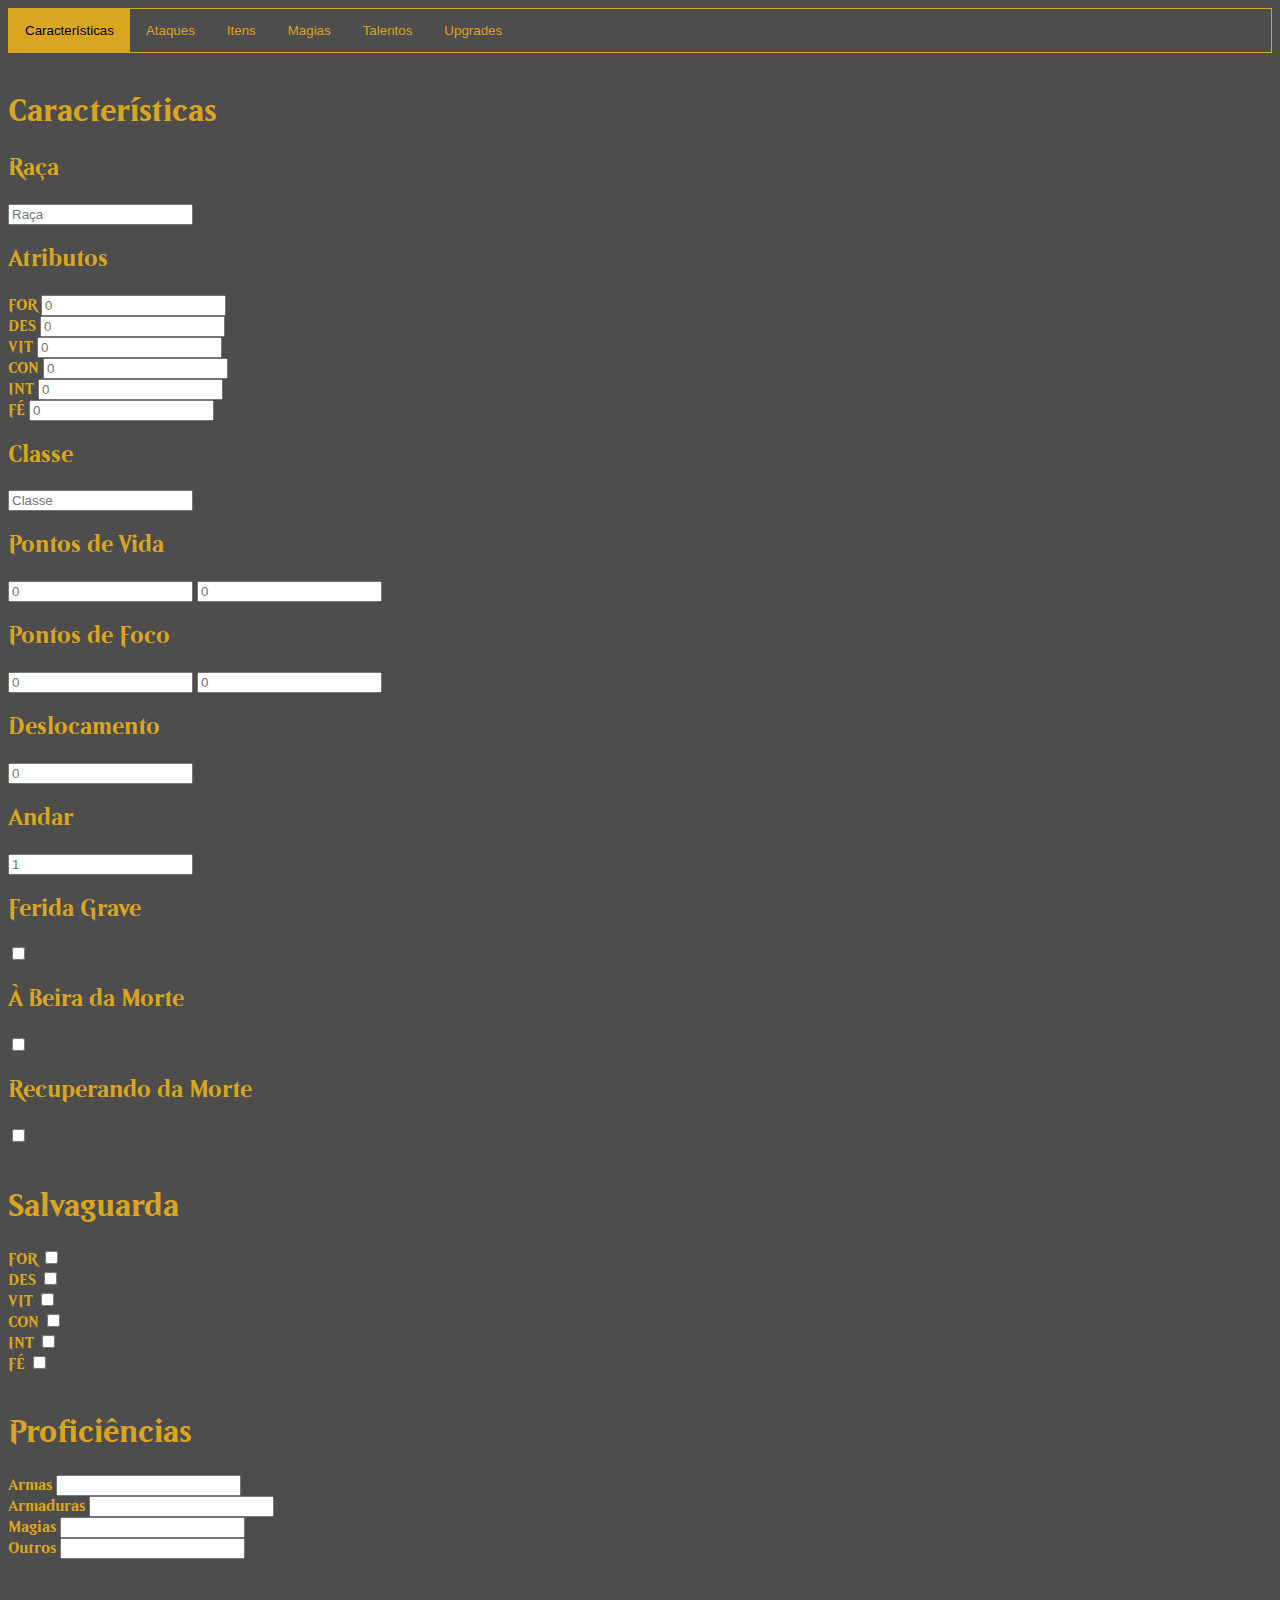
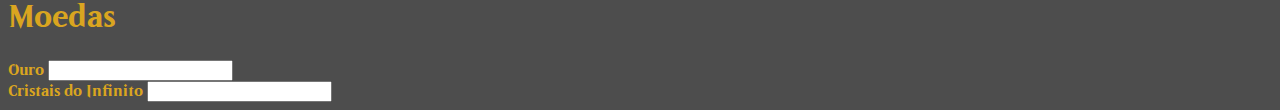
==== index.html @ d985b7ec "Rename ficha.html to index.html" ====
<!DOCTYPE html>
<html lang="en">
<head>
    <meta charset="UTF-8">
    <meta http-equiv="X-UA-Compatible" content="IE=edge">
    <meta name="viewport" content="width=device-width, initial-scale=1.0">
    <link href="https://cdn.jsdelivr.net/npm/bootstrap@5.2.0-beta1/dist/css/bootstrap.min.css" rel="stylesheet" integrity="sha384-0evHe/X+R7YkIZDRvuzKMRqM+OrBnVFBL6DOitfPri4tjfHxaWutUpFmBp4vmVor" crossorigin="anonymous">
    <link rel="stylesheet" href="style.css">
    <title>Ficha</title>
</head>
<body>
    <nav>
        <div class="tabs">
            <button class="tabBtn" onclick="altTab(event, 'tabCarac')" id="default">Características</button>
            <button class="tabBtn" onclick="altTab(event, 'tabAtk')">Ataques</button>
            <button class="tabBtn" onclick="altTab(event, 'tabIten')">Itens</button>
            <button class="tabBtn" onclick="altTab(event, 'tabMag')">Magias</button>
            <button class="tabBtn" onclick="altTab(event, 'tabTal')">Talentos</button>
            <button class="tabBtn" onclick="altTab(event, 'tabUpg')">Upgrades</button>
        </div>
    </nav>
    <br>
    <!--Phillip 1366x768-->
    <!--Caio SS 412x892 VP 412x757 -->
    <main>
        <div id="tabCarac" class="tabCont">
            <div class="container">
                <h1>Características</h1>
                <div class="row">
                    <div class="col">
                        <h2>Raça</h2>
                        <input type="text" placeholder="Raça">
                        <h2>Atributos</h2>
                        <label>FOR</label>
                        <input class="iptAt" type="text" placeholder="0">
                        <br>
                        <label>DES</label>
                        <input class="iptAt" type="text" placeholder="0">
                        <br>
                        <label>VIT</label>
                        <input class="iptAt" type="text" placeholder="0">
                        <br>
                        <label>CON</label>
                        <input class="iptAt" type="text" placeholder="0">
                        <br>
                        <label>INT</label>
                        <input class="iptAt" type="text" placeholder="0">
                        <br>
                        <label>FÉ</label>
                        <input class="iptAt" type="text" placeholder="0">
                        <br>
                    </div>
                    <div class="col"> 
                        <h2>Classe</h2>
                        <input type="text" placeholder="Classe">
                        <h2>Pontos de Vida</h2>
                        <input type="text" placeholder="0">
                        <input type="text" placeholder="0">
                        <h2>Pontos de Foco</h2>
                        <input type="text" placeholder="0">
                        <input type="text" placeholder="0">
                        <h2>Deslocamento</h2>
                        <input type="text" placeholder="0">
                    </div>
                    <div class="col">
                        <h2>Andar</h2>
                        <input type="text" placeholder="1">
                        <h2>Ferida Grave</h2>
                        <input type="checkbox">
                        <h2>À Beira da Morte</h2>
                        <input type="checkbox">
                        <h2>Recuperando da Morte</h2>
                        <input type="checkbox">
                    </div>
                </div>
                <br>
                <div class="row">
                    <h1>Salvaguarda</h1>
                    <div class="col">
                        <label>FOR</label>
                        <input type="checkbox">
                    </div>
                    <div class="col">
                        <label>DES</label>
                        <input type="checkbox">
                    </div>
                    <div class="col">
                        <label>VIT</label>
                        <input type="checkbox">
                    </div>
                    <div class="col">
                        <label>CON</label>
                        <input type="checkbox">
                    </div>
                    <div class="col">
                        <label>INT</label>
                        <input type="checkbox">
                    </div>
                    <div class="col">
                        <label>FÉ</label>
                        <input type="checkbox">
                    </div>
                </div>
                <br>
                <div class="row">
                    <h1>Proficiências</h1>
                    <div class="col">
                        <label>Armas</label>
                        <input type="textbox">
                    </div>
                    <div class="col">
                        <label>Armaduras</label>
                        <input type="textbox">
                    </div>
                    <div class="col">
                        <label>Magias</label>
                        <input type="textbox">
                    </div>
                    <div class="col">
                        <label>Outros</label>
                        <input type="textbox">
                    </div>
                </div>
                <br>
                <div class="row">
                    <h1>Moedas</h1>
                    <div class="col">
                        <label>Ouro</label>
                        <input type="text">
                    </div>
                    <div class="col">
                        <label>Cristais do Infinito</label>
                        <input type="text">
                    </div>
                </div>
            </div>
        </div>
        <div id="tabAtk" class="tabCont">
            <h1>Bungas</h1>
        </div>
        <div id="tabIten" class="tabCont">
            <h1>Lalau</h1>
        </div>
        <div id="tabMag" class="tabCont">
            <h1>Leleu</h1>
        </div>
        <div id="tabTal" class="tabCont">
            <h1>Lulul</h1>
        </div>
        <div id="tabUpg" class="tabCont">
            <h1>Sarapatel</h1>
        </div>
    </main>
    <script src="tabs.js"></script>
</body>
</html>
---- style.css ----
@font-face {
    font-family: Beleren;
    src: url(/Fontes/typeface-beleren-bold-master/Beleren2016-Bold.woff)
}

/* Navbar */
.tabs {
    overflow: hidden;
    border: 1px solid goldenrod;
    background-color: rgb(77, 77, 77);
}
  
/* Botões da navbar */
.tabs button {
    background-color: inherit;
    float: left;
    border: none;
    outline: none;
    cursor: pointer;
    padding: 14px 16px;
    transition: 0.3s;
    color: goldenrod;
}
  
/* Botão ao passar com o cursor */
.tabs button:hover {
    background-color: goldenrod;
    color: black;
}
  
/* Botão ativo */
.tabs button.active {
    background-color: goldenrod;
    color: black;
}

body {
    background-color: rgb(77, 77, 77);
    color: goldenrod;
    font-family: Beleren;
}
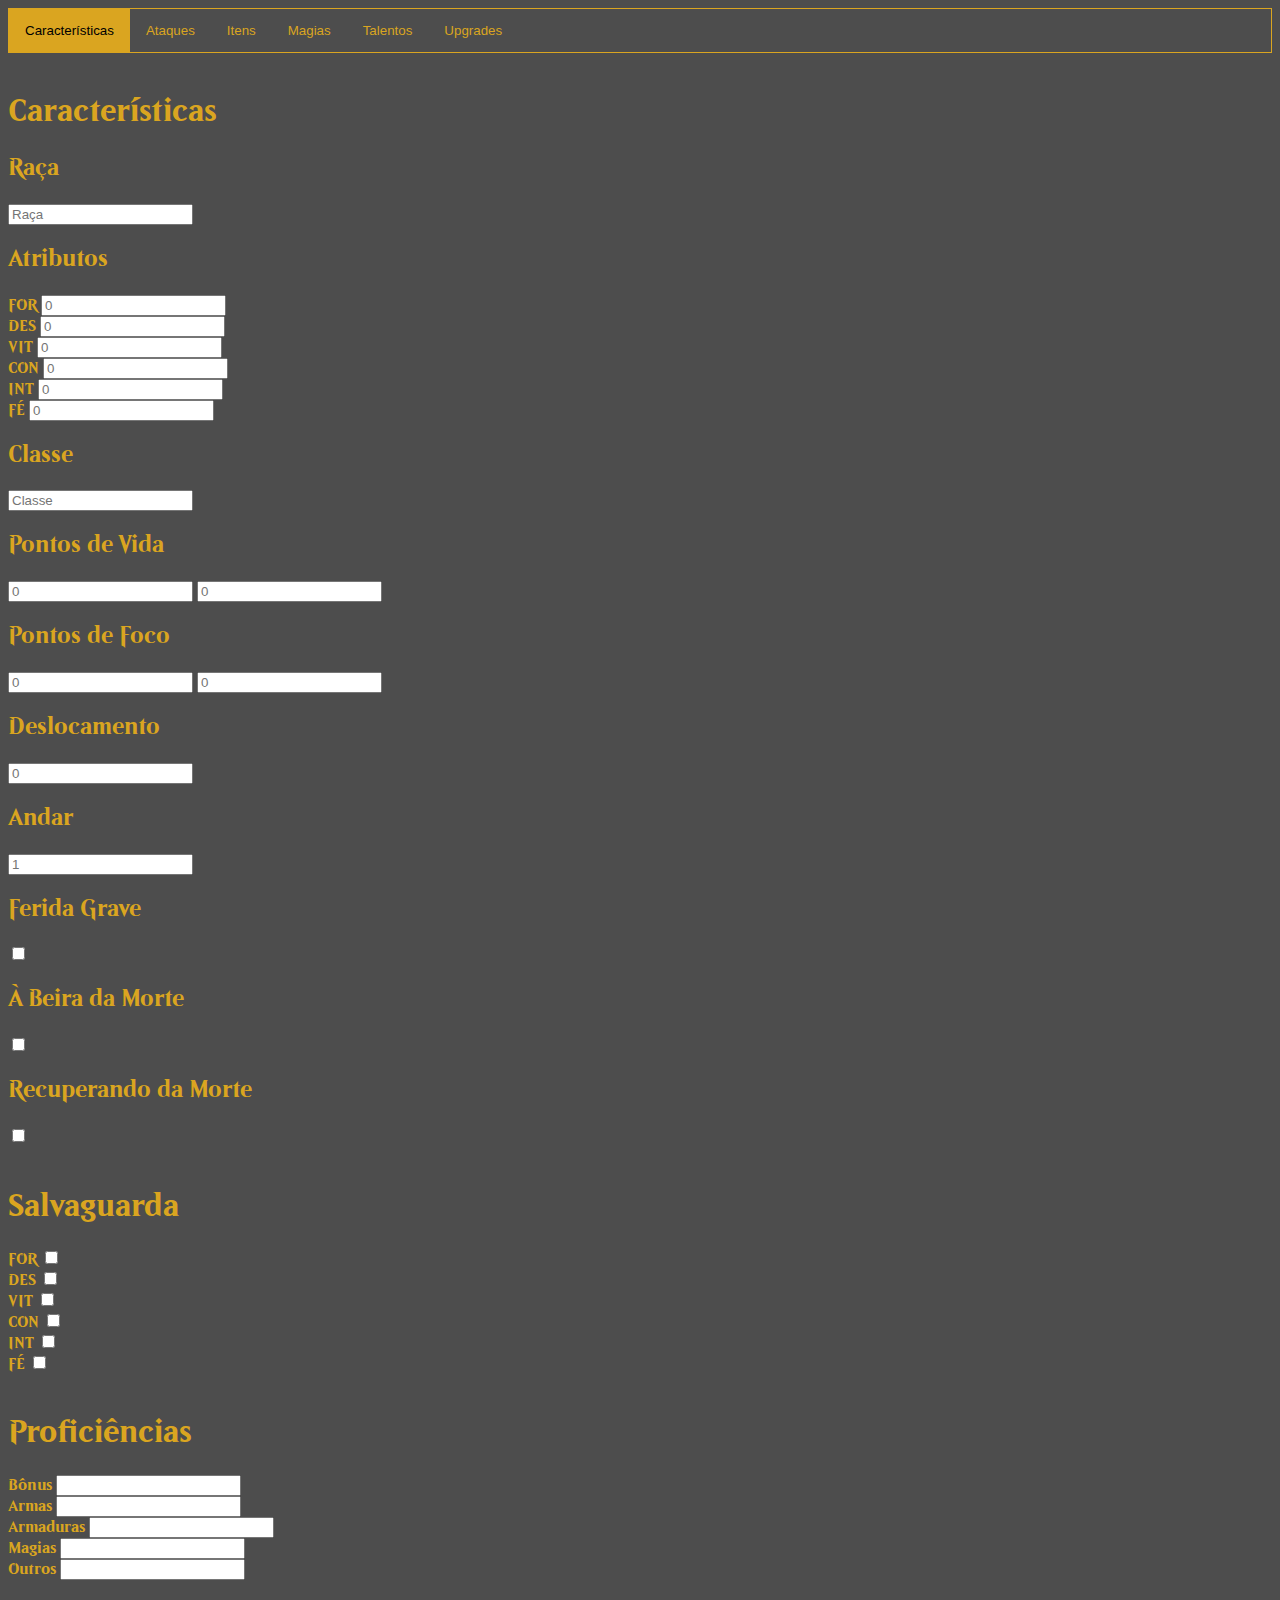
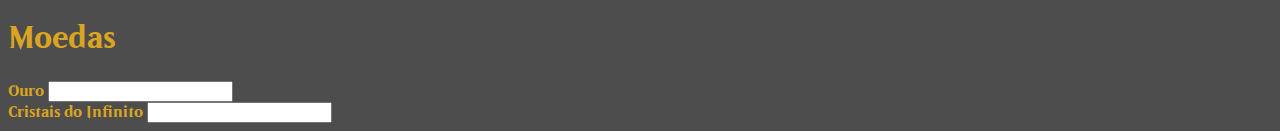
==== commit b92700a7: "Update index.html" ====
--- a/index.html
+++ b/index.html
@@ -105,6 +105,10 @@
                 <div class="row">
                     <h1>Proficiências</h1>
                     <div class="col">
+                        <label>Bônus</label>
+                        <input type="text">
+                    </div>
+                    <div class="col">
                         <label>Armas</label>
                         <input type="textbox">
                     </div>
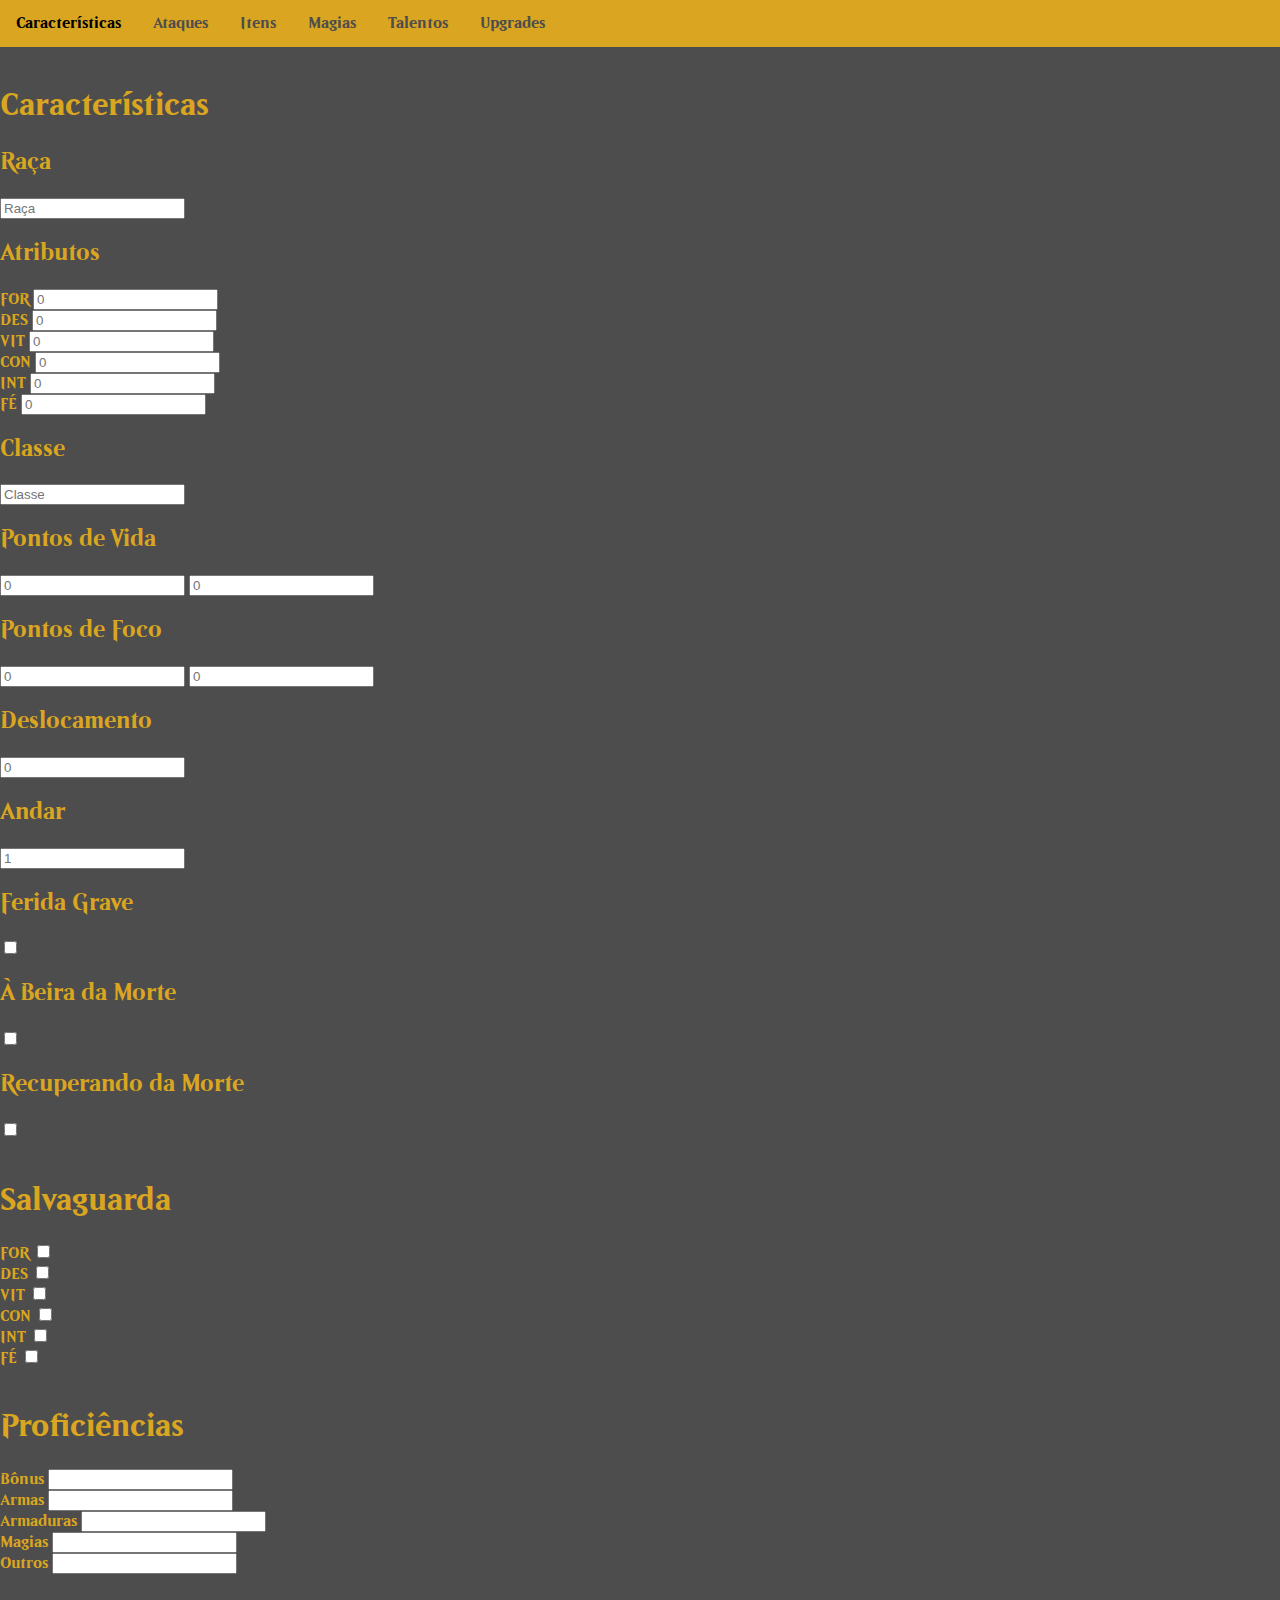
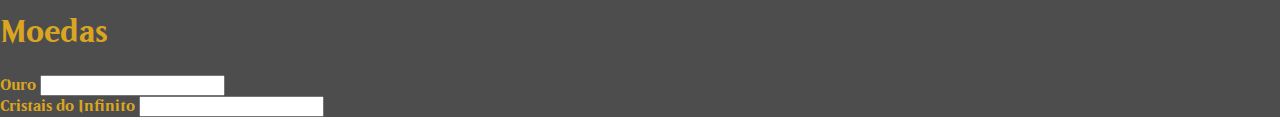
==== commit 8c7222fc: "Mudanças na navbar" ====
--- a/index.html
+++ b/index.html
@@ -9,152 +9,159 @@
     <title>Ficha</title>
 </head>
 <body>
-    <nav>
-        <div class="tabs">
-            <button class="tabBtn" onclick="altTab(event, 'tabCarac')" id="default">Características</button>
-            <button class="tabBtn" onclick="altTab(event, 'tabAtk')">Ataques</button>
-            <button class="tabBtn" onclick="altTab(event, 'tabIten')">Itens</button>
-            <button class="tabBtn" onclick="altTab(event, 'tabMag')">Magias</button>
-            <button class="tabBtn" onclick="altTab(event, 'tabTal')">Talentos</button>
-            <button class="tabBtn" onclick="altTab(event, 'tabUpg')">Upgrades</button>
-        </div>
-    </nav>
+    <header>
+        <nav class="menu">
+            <div class="container">
+                <button class="btnMobile"></button>
+                <ul class="tabs">
+                    <li class="tabBtn" onclick="altTab(event, 'tabCarac')" id="default">Características</li>
+                    <li class="tabBtn" onclick="altTab(event, 'tabAtk')">Ataques</li>
+                    <li class="tabBtn" onclick="altTab(event, 'tabIten')">Itens</li>
+                    <li class="tabBtn" onclick="altTab(event, 'tabMag')">Magias</li>
+                    <li class="tabBtn" onclick="altTab(event, 'tabTal')">Talentos</li>
+                    <li class="tabBtn" onclick="altTab(event, 'tabUpg')">Upgrades</li>
+                </ul>
+            </div>
+        </nav>
+    </header>
     <br>
     <!--Phillip 1366x768-->
     <!--Caio SS 412x892 VP 412x757 -->
-    <main>
-        <div id="tabCarac" class="tabCont">
-            <div class="container">
-                <h1>Características</h1>
-                <div class="row">
-                    <div class="col">
-                        <h2>Raça</h2>
-                        <input type="text" placeholder="Raça">
-                        <h2>Atributos</h2>
-                        <label>FOR</label>
-                        <input class="iptAt" type="text" placeholder="0">
-                        <br>
-                        <label>DES</label>
-                        <input class="iptAt" type="text" placeholder="0">
-                        <br>
-                        <label>VIT</label>
-                        <input class="iptAt" type="text" placeholder="0">
-                        <br>
-                        <label>CON</label>
-                        <input class="iptAt" type="text" placeholder="0">
-                        <br>
-                        <label>INT</label>
-                        <input class="iptAt" type="text" placeholder="0">
-                        <br>
-                        <label>FÉ</label>
-                        <input class="iptAt" type="text" placeholder="0">
-                        <br>
+    <div class="container">
+        <main>
+            <div id="tabCarac" class="tabCont">
+                <div>
+                    <h1>Características</h1>
+                    <div class="row">
+                        <div class="col">
+                            <h2>Raça</h2>
+                            <input type="text" placeholder="Raça">
+                            <h2>Atributos</h2>
+                            <label>FOR</label>
+                            <input class="iptAt" type="text" placeholder="0">
+                            <br>
+                            <label>DES</label>
+                            <input class="iptAt" type="text" placeholder="0">
+                            <br>
+                            <label>VIT</label>
+                            <input class="iptAt" type="text" placeholder="0">
+                            <br>
+                            <label>CON</label>
+                            <input class="iptAt" type="text" placeholder="0">
+                            <br>
+                            <label>INT</label>
+                            <input class="iptAt" type="text" placeholder="0">
+                            <br>
+                            <label>FÉ</label>
+                            <input class="iptAt" type="text" placeholder="0">
+                            <br>
+                        </div>
+                        <div class="col"> 
+                            <h2>Classe</h2>
+                            <input type="text" placeholder="Classe">
+                            <h2>Pontos de Vida</h2>
+                            <input type="text" placeholder="0">
+                            <input type="text" placeholder="0">
+                            <h2>Pontos de Foco</h2>
+                            <input type="text" placeholder="0">
+                            <input type="text" placeholder="0">
+                            <h2>Deslocamento</h2>
+                            <input type="text" placeholder="0">
+                        </div>
+                        <div class="col">
+                            <h2>Andar</h2>
+                            <input type="text" placeholder="1">
+                            <h2>Ferida Grave</h2>
+                            <input type="checkbox">
+                            <h2>À Beira da Morte</h2>
+                            <input type="checkbox">
+                            <h2>Recuperando da Morte</h2>
+                            <input type="checkbox">
+                        </div>
                     </div>
-                    <div class="col"> 
-                        <h2>Classe</h2>
-                        <input type="text" placeholder="Classe">
-                        <h2>Pontos de Vida</h2>
-                        <input type="text" placeholder="0">
-                        <input type="text" placeholder="0">
-                        <h2>Pontos de Foco</h2>
-                        <input type="text" placeholder="0">
-                        <input type="text" placeholder="0">
-                        <h2>Deslocamento</h2>
-                        <input type="text" placeholder="0">
+                    <br>
+                    <div class="row">
+                        <h1>Salvaguarda</h1>
+                        <div class="col">
+                            <label>FOR</label>
+                            <input type="checkbox">
+                        </div>
+                        <div class="col">
+                            <label>DES</label>
+                            <input type="checkbox">
+                        </div>
+                        <div class="col">
+                            <label>VIT</label>
+                            <input type="checkbox">
+                        </div>
+                        <div class="col">
+                            <label>CON</label>
+                            <input type="checkbox">
+                        </div>
+                        <div class="col">
+                            <label>INT</label>
+                            <input type="checkbox">
+                        </div>
+                        <div class="col">
+                            <label>FÉ</label>
+                            <input type="checkbox">
+                        </div>
                     </div>
-                    <div class="col">
-                        <h2>Andar</h2>
-                        <input type="text" placeholder="1">
-                        <h2>Ferida Grave</h2>
-                        <input type="checkbox">
-                        <h2>À Beira da Morte</h2>
-                        <input type="checkbox">
-                        <h2>Recuperando da Morte</h2>
-                        <input type="checkbox">
+                    <br>
+                    <div class="row">
+                        <h1>Proficiências</h1>
+                        <div class="col">
+                            <label>Bônus</label>
+                            <input type="text">
+                        </div>
+                        <div class="col">
+                            <label>Armas</label>
+                            <input type="textbox">
+                        </div>
+                        <div class="col">
+                            <label>Armaduras</label>
+                            <input type="textbox">
+                        </div>
+                        <div class="col">
+                            <label>Magias</label>
+                            <input type="textbox">
+                        </div>
+                        <div class="col">
+                            <label>Outros</label>
+                            <input type="textbox">
+                        </div>
                     </div>
-                </div>
-                <br>
-                <div class="row">
-                    <h1>Salvaguarda</h1>
-                    <div class="col">
-                        <label>FOR</label>
-                        <input type="checkbox">
-                    </div>
-                    <div class="col">
-                        <label>DES</label>
-                        <input type="checkbox">
-                    </div>
-                    <div class="col">
-                        <label>VIT</label>
-                        <input type="checkbox">
-                    </div>
-                    <div class="col">
-                        <label>CON</label>
-                        <input type="checkbox">
-                    </div>
-                    <div class="col">
-                        <label>INT</label>
-                        <input type="checkbox">
-                    </div>
-                    <div class="col">
-                        <label>FÉ</label>
-                        <input type="checkbox">
-                    </div>
-                </div>
-                <br>
-                <div class="row">
-                    <h1>Proficiências</h1>
-                    <div class="col">
-                        <label>Bônus</label>
-                        <input type="text">
-                    </div>
-                    <div class="col">
-                        <label>Armas</label>
-                        <input type="textbox">
-                    </div>
-                    <div class="col">
-                        <label>Armaduras</label>
-                        <input type="textbox">
-                    </div>
-                    <div class="col">
-                        <label>Magias</label>
-                        <input type="textbox">
-                    </div>
-                    <div class="col">
-                        <label>Outros</label>
-                        <input type="textbox">
-                    </div>
-                </div>
-                <br>
-                <div class="row">
-                    <h1>Moedas</h1>
-                    <div class="col">
-                        <label>Ouro</label>
-                        <input type="text">
-                    </div>
-                    <div class="col">
-                        <label>Cristais do Infinito</label>
-                        <input type="text">
+                    <br>
+                    <div class="row">
+                        <h1>Moedas</h1>
+                        <div class="col">
+                            <label>Ouro</label>
+                            <input type="text">
+                        </div>
+                        <div class="col">
+                            <label>Cristais do Infinito</label>
+                            <input type="text">
+                        </div>
                     </div>
                 </div>
             </div>
-        </div>
-        <div id="tabAtk" class="tabCont">
-            <h1>Bungas</h1>
-        </div>
-        <div id="tabIten" class="tabCont">
-            <h1>Lalau</h1>
-        </div>
-        <div id="tabMag" class="tabCont">
-            <h1>Leleu</h1>
-        </div>
-        <div id="tabTal" class="tabCont">
-            <h1>Lulul</h1>
-        </div>
-        <div id="tabUpg" class="tabCont">
-            <h1>Sarapatel</h1>
-        </div>
-    </main>
+            <div id="tabAtk" class="tabCont">
+                <h1>Bungas</h1>
+            </div>
+            <div id="tabIten" class="tabCont">
+                <h1>Lalau</h1>
+            </div>
+            <div id="tabMag" class="tabCont">
+                <h1>Leleu</h1>
+            </div>
+            <div id="tabTal" class="tabCont">
+                <h1>Lulul</h1>
+            </div>
+            <div id="tabUpg" class="tabCont">
+                <h1>Sarapatel</h1>
+            </div>
+        </main>
+    </div>
     <script src="tabs.js"></script>
 </body>
 </html>
--- a/style.css
+++ b/style.css
@@ -3,34 +3,35 @@
     src: url(/Fontes/typeface-beleren-bold-master/Beleren2016-Bold.woff)
 }
 
+.menu {
+    background-color: goldenrod;
+}
+
 /* Navbar */
 .tabs {
     overflow: hidden;
-    border: 1px solid goldenrod;
-    background-color: rgb(77, 77, 77);
+    list-style: none;
+    margin: 0;
+    padding: 0;
+    display: flex;
 }
   
 /* Botões da navbar */
-.tabs button {
-    background-color: inherit;
-    float: left;
+.tabs li {
     border: none;
     outline: none;
     cursor: pointer;
     padding: 14px 16px;
-    transition: 0.3s;
-    color: goldenrod;
+    color: rgb(77, 77, 77);
 }
   
 /* Botão ao passar com o cursor */
-.tabs button:hover {
-    background-color: goldenrod;
+.tabs li:hover {
     color: black;
 }
   
 /* Botão ativo */
-.tabs button.active {
-    background-color: goldenrod;
+.tabs li.active {
     color: black;
 }
 
@@ -38,4 +39,23 @@
     background-color: rgb(77, 77, 77);
     color: goldenrod;
     font-family: Beleren;
+}
+
+html, body {
+    margin:0;
+    padding:0;
+}
+
+.btnMobile {
+    display: none;
+}
+
+
+@media(max-width:757px){
+    .btnMobile {
+        display: block;
+    }
+    .tabs{
+        display: none;
+    }
 }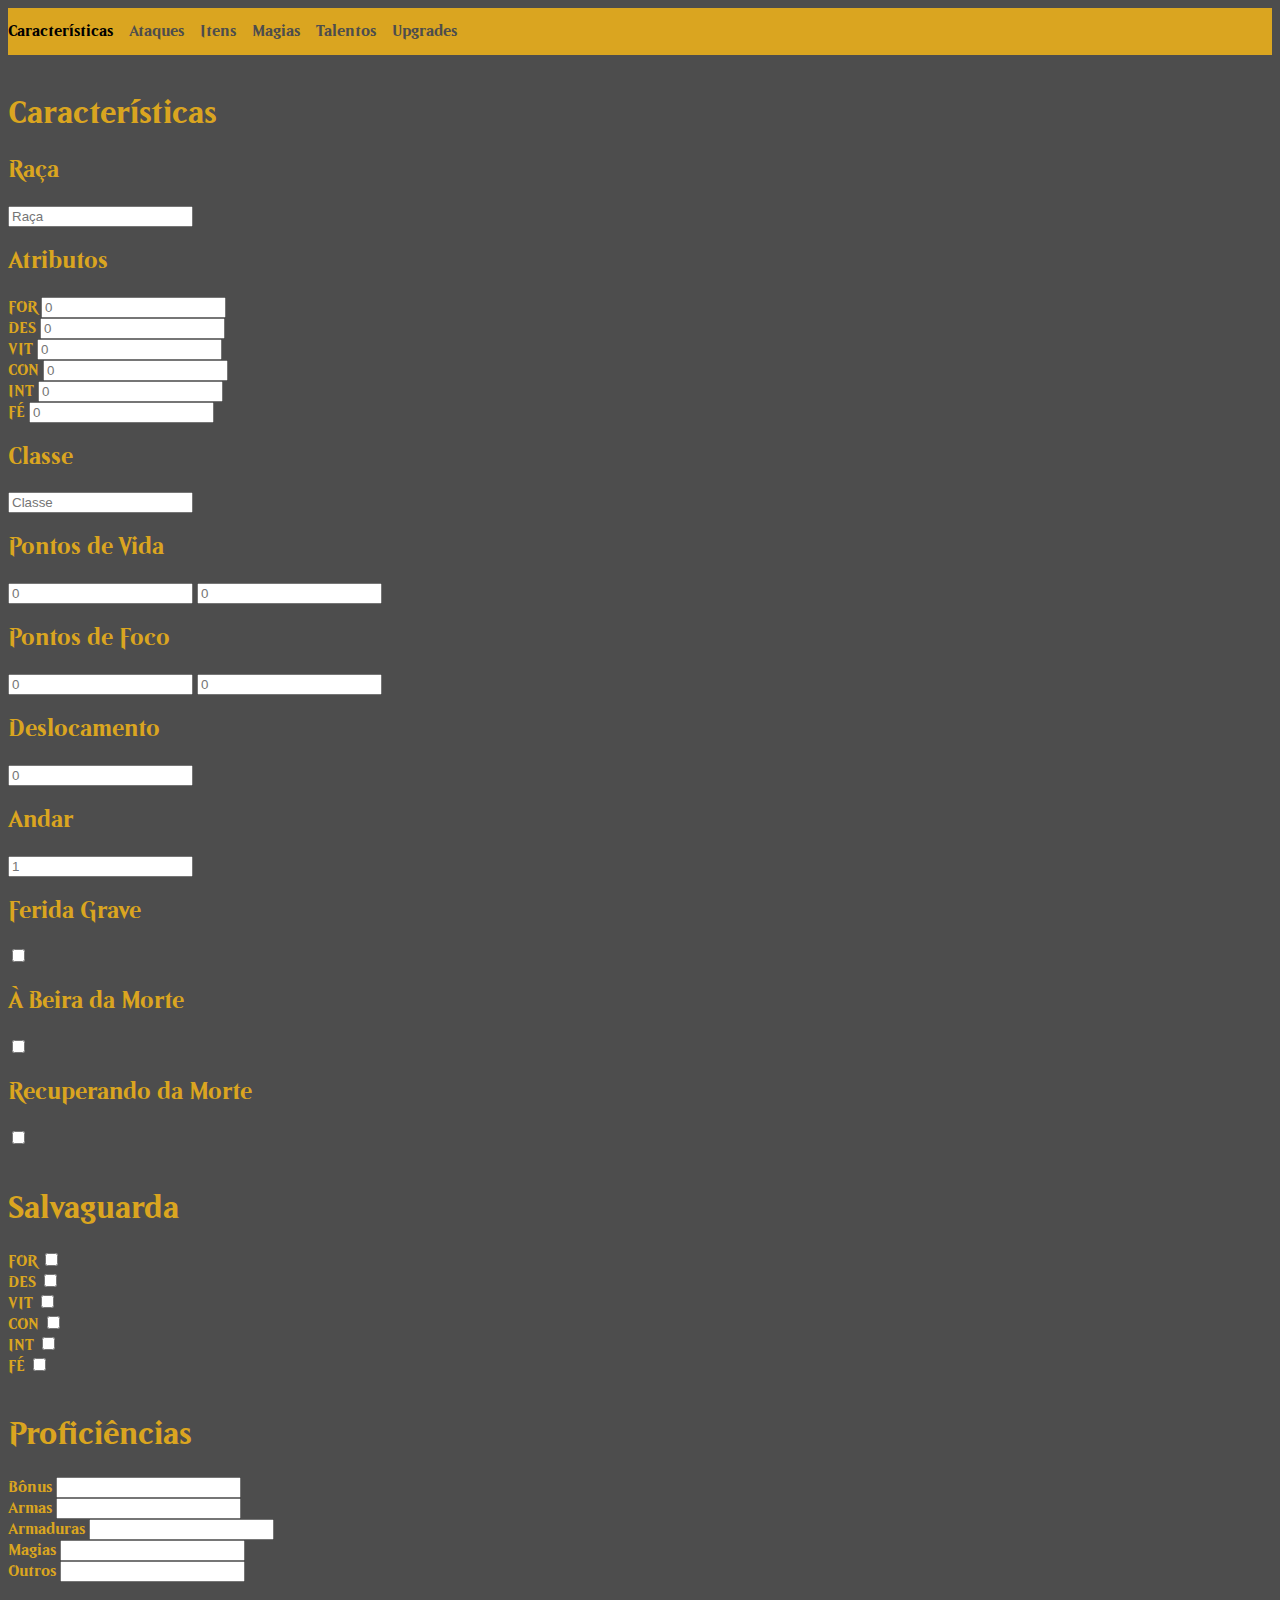
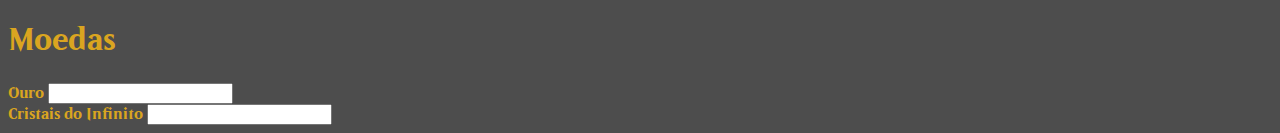
==== commit 1842c2e7: "Menu hambúrguer para mobile finalizado." ====
--- a/index.html
+++ b/index.html
@@ -10,9 +10,9 @@
 </head>
 <body>
     <header>
-        <nav class="menu">
+        <nav id="nav">
             <div class="container">
-                <button class="btnMobile"></button>
+                <button id="btnMobile"><span id="hamburguer"></span></button>
                 <ul class="tabs">
                     <li class="tabBtn" onclick="altTab(event, 'tabCarac')" id="default">Características</li>
                     <li class="tabBtn" onclick="altTab(event, 'tabAtk')">Ataques</li>
@@ -25,12 +25,12 @@
         </nav>
     </header>
     <br>
-    <!--Phillip 1366x768-->
+    <!--Phillip SS 1366x768 VP 1366x657-->
     <!--Caio SS 412x892 VP 412x757 -->
-    <div class="container">
-        <main>
-            <div id="tabCarac" class="tabCont">
-                <div>
+    <div id="main" class="container">
+        <main id="mainContent">
+            <div id="content">
+                <div id="tabCarac" class="tabCont">
                     <h1>Características</h1>
                     <div class="row">
                         <div class="col">
@@ -142,23 +142,23 @@
                             <label>Cristais do Infinito</label>
                             <input type="text">
                         </div>
-                    </div>
+                    </div> 
                 </div>
-            </div>
-            <div id="tabAtk" class="tabCont">
-                <h1>Bungas</h1>
-            </div>
-            <div id="tabIten" class="tabCont">
-                <h1>Lalau</h1>
-            </div>
-            <div id="tabMag" class="tabCont">
-                <h1>Leleu</h1>
-            </div>
-            <div id="tabTal" class="tabCont">
-                <h1>Lulul</h1>
-            </div>
-            <div id="tabUpg" class="tabCont">
-                <h1>Sarapatel</h1>
+                <div id="tabAtk" class="tabCont">
+                    <h1>Bungas</h1>
+                </div>
+                <div id="tabIten" class="tabCont">
+                    <h1>Lalau</h1>
+                </div>
+                <div id="tabMag" class="tabCont">
+                    <h1>Leleu</h1>
+                </div>
+                <div id="tabTal" class="tabCont">
+                    <h1>Lulul</h1>
+                </div>
+                <div id="tabUpg" class="tabCont">
+                    <h1>Sarapatel</h1>
+                </div>
             </div>
         </main>
     </div>
--- a/style.css
+++ b/style.css
@@ -3,13 +3,12 @@
     src: url(/Fontes/typeface-beleren-bold-master/Beleren2016-Bold.woff)
 }
 
-.menu {
+#nav {
     background-color: goldenrod;
 }
 
 /* Navbar */
 .tabs {
-    overflow: hidden;
     list-style: none;
     margin: 0;
     padding: 0;
@@ -18,10 +17,8 @@
   
 /* Botões da navbar */
 .tabs li {
-    border: none;
-    outline: none;
     cursor: pointer;
-    padding: 14px 16px;
+    padding: 14px 16px 14px 0px;
     color: rgb(77, 77, 77);
 }
   
@@ -39,23 +36,84 @@
     background-color: rgb(77, 77, 77);
     color: goldenrod;
     font-family: Beleren;
+    padding: none;
+    margin: none;
 }
 
-html, body {
-    margin:0;
-    padding:0;
-}
-
-.btnMobile {
+#btnMobile, #btnCheck {
     display: none;
 }
 
+@media(max-width:757px){
+    #nav {
+        overflow: hidden;
+        margin: 0;
+        top: 0;
+        width: 100%;
+        height: 6%;
+        position: fixed;
+        border-bottom: 2px solid black;
+    }
 
-@media(max-width:757px){
-    .btnMobile {
+    #btnMobile {
+        display: flex;
+        float: right;
+        border: none;
+        outline: none;
+        padding: 3% 1%;
+        color: black;
+        background: none;
+    }
+
+    #hamburguer {
+        border-top: 3px solid;
+        width: 20px;
+    }
+    #hamburguer::after, #hamburguer::before {
+        content: '';
+        display: flex;
+        border-top: 3px solid;
+        width: 20px;
+        height: 2px;
+        margin-top: 5px;
+    }
+
+    .tabs {
         display: block;
+        position: absolute;
+        background-color: goldenrod;
+        top: 45px;
+        left: 35%;
+        height: 0vh;
+        width: 65%;
+        visibility: hidden;
+        overflow: hidden;
+        transition: .6s;
+        border-left: 2px solid black;
     }
-    .tabs{
-        display: none;
+
+    .tabs li {
+        margin: 0 1rem;
+        padding: 1rem 0;
+        border-bottom: 2px solid black;
+        font-size: larger;
+    }
+
+    #nav.active .tabs {
+        display: block;
+        height: 100%;
+        visibility: visible;
+        position: fixed;
+    }
+
+    #content {
+        padding-top: 10%;
+    }
+
+    #main.active #mainContent {
+        pointer-events: none;
+    }
+    #main.active #mainContent input {
+        background-color: rgba(200, 200, 200);
     }
 }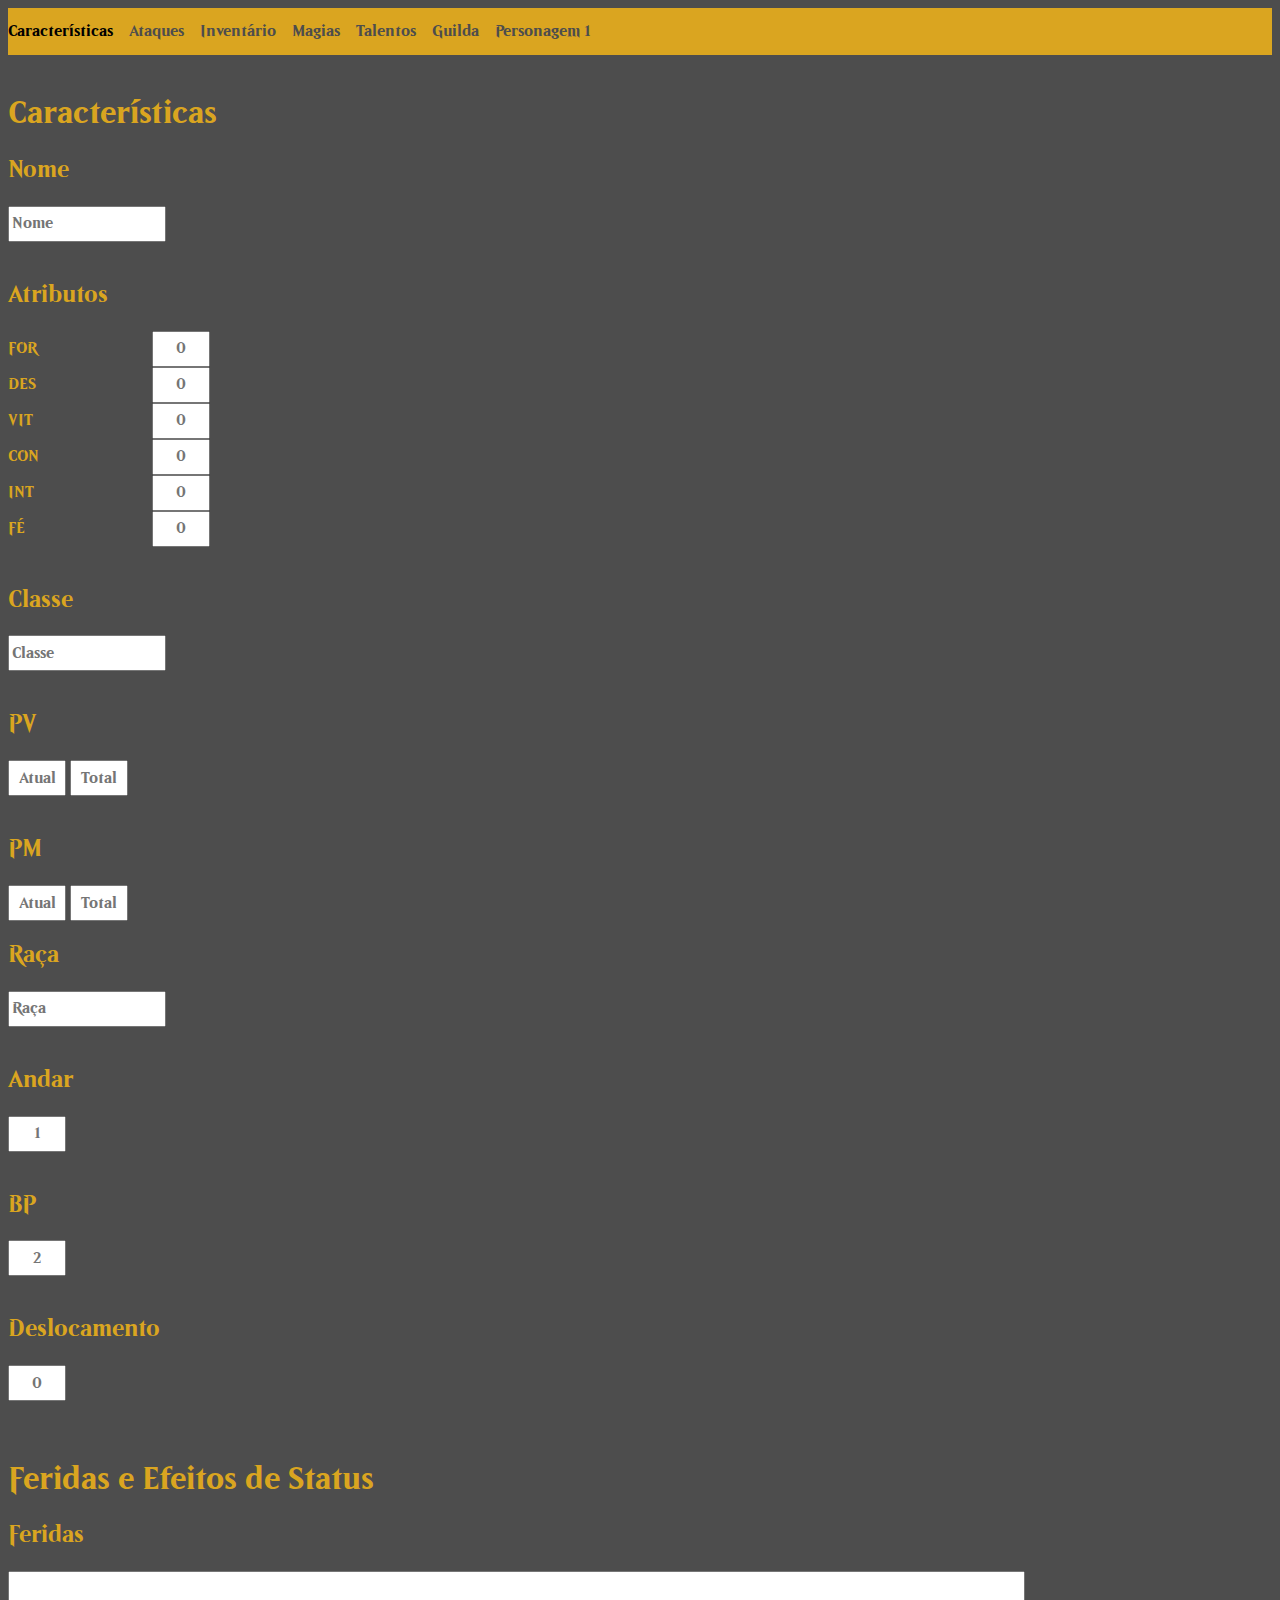
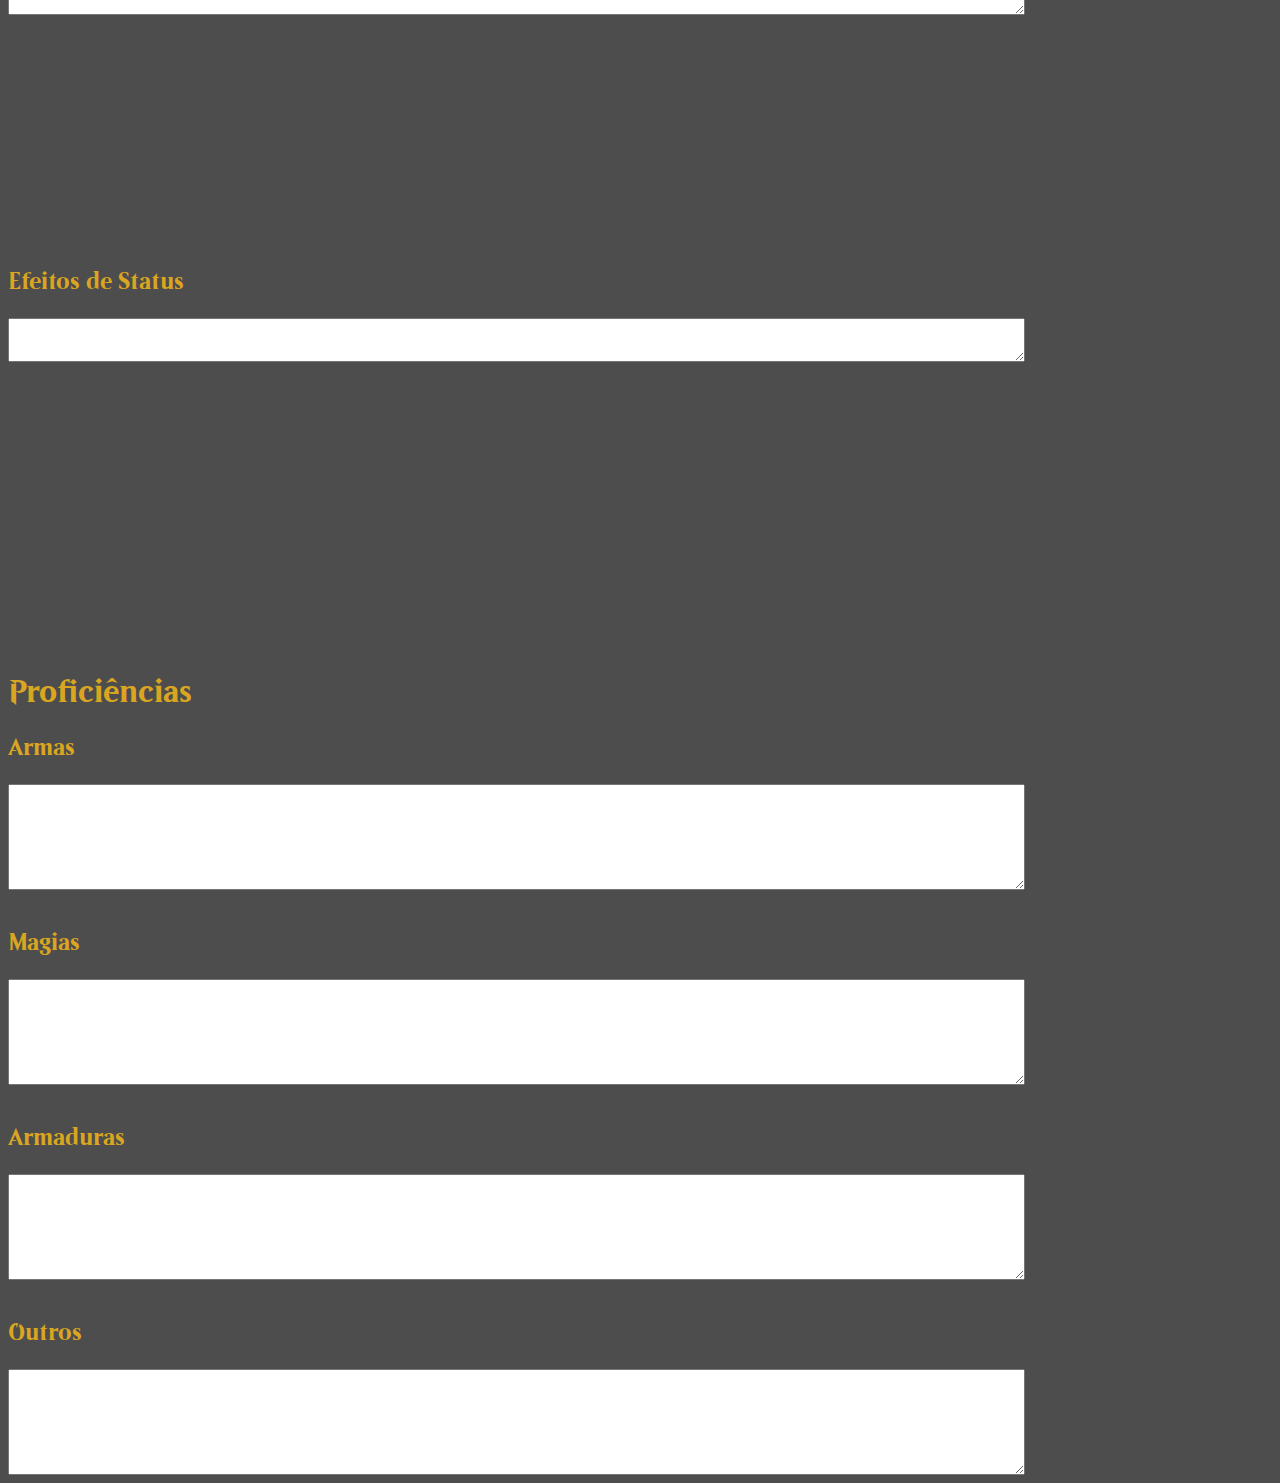
==== commit 73f96906: "Muitas atualizações, as principais foram" ====
--- a/index.html
+++ b/index.html
@@ -16,138 +16,146 @@
                 <ul class="tabs">
                     <li class="tabBtn" onclick="altTab(event, 'tabCarac')" id="default">Características</li>
                     <li class="tabBtn" onclick="altTab(event, 'tabAtk')">Ataques</li>
-                    <li class="tabBtn" onclick="altTab(event, 'tabIten')">Itens</li>
+                    <li class="tabBtn" onclick="altTab(event, 'tabInv')">Inventário</li>
                     <li class="tabBtn" onclick="altTab(event, 'tabMag')">Magias</li>
                     <li class="tabBtn" onclick="altTab(event, 'tabTal')">Talentos</li>
-                    <li class="tabBtn" onclick="altTab(event, 'tabUpg')">Upgrades</li>
+                    <li class="tabBtn" onclick="altTab(event, 'tabGuild')">Guilda</li>
+                    <select id="chars" onchange="selecChar();" name="Personagens">
+                        <option id="char1">Personagem 1</option>
+                        <option id="char2">Personagem 2</option>
+                        <option id="char3">Personagem 3</option>
+                    </select>
                 </ul>
             </div>
         </nav>
     </header>
     <br>
     <!--Phillip SS 1366x768 VP 1366x657-->
-    <!--Caio SS 412x892 VP 412x757 -->
     <div id="main" class="container">
         <main id="mainContent">
             <div id="content">
                 <div id="tabCarac" class="tabCont">
                     <h1>Características</h1>
                     <div class="row">
-                        <div class="col">
-                            <h2>Raça</h2>
-                            <input type="text" placeholder="Raça">
-                            <h2>Atributos</h2>
-                            <label>FOR</label>
-                            <input class="iptAt" type="text" placeholder="0">
+                        <div class="col-12 col-lg-4" id="mobr1c1">
+                            <div>
+                                <h2>Nome</h2>
+                                <input id="charNome" onchange="salvaChar(0, this);" class="iptNRC" type="text" placeholder="Nome">
+                            </div>
                             <br>
-                            <label>DES</label>
-                            <input class="iptAt" type="text" placeholder="0">
-                            <br>
-                            <label>VIT</label>
-                            <input class="iptAt" type="text" placeholder="0">
-                            <br>
-                            <label>CON</label>
-                            <input class="iptAt" type="text" placeholder="0">
-                            <br>
-                            <label>INT</label>
-                            <input class="iptAt" type="text" placeholder="0">
-                            <br>
-                            <label>FÉ</label>
-                            <input class="iptAt" type="text" placeholder="0">
+                            <div>
+                                <h2>Atributos</h2>
+                                <div class="atb1">
+                                    <label>FOR</label>
+                                    <input id="charFOR" onchange="salvaChar(1, this);" class="iptAt" type="number" placeholder="0">
+                                    <br>
+                                    <label>DES</label>
+                                    <input id="charDES" onchange="salvaChar(2, this);" class="iptAt" type="number" placeholder="0">
+                                    <br>
+                                    <label>VIT</label>
+                                    <input id="charVIT" onchange="salvaChar(3, this);" class="iptAt" type="number" placeholder="0">
+                                    <br>
+                                </div>
+                                <div class="atb2">
+                                    <label>CON</label>
+                                    <input id="charCON" onchange="salvaChar(4, this);" class="iptAt" type="number" placeholder="0">
+                                    <br>
+                                    <label>INT</label>
+                                    <input id="charINT" onchange="salvaChar(5, this);" class="iptAt" type="number" placeholder="0">
+                                    <br>
+                                    <label>FÉ</label>
+                                    <input id="charFE" onchange="salvaChar(6, this);" class="iptAt" type="number" placeholder="0">
+                                </div>
+                            </div>
                             <br>
                         </div>
-                        <div class="col"> 
-                            <h2>Classe</h2>
-                            <input type="text" placeholder="Classe">
-                            <h2>Pontos de Vida</h2>
-                            <input type="text" placeholder="0">
-                            <input type="text" placeholder="0">
-                            <h2>Pontos de Foco</h2>
-                            <input type="text" placeholder="0">
-                            <input type="text" placeholder="0">
-                            <h2>Deslocamento</h2>
-                            <input type="text" placeholder="0">
+                        <div class="col-12 col-lg-4" id="mobr1c2">
+                            <div>
+                                <h2>Classe</h2>
+                                <input id="charClass" onchange="salvaChar(7, this);" class="iptNRC" type="text" placeholder="Classe">
+                            </div>
+                            <br>
+                            <div>
+                                <h2>PV</h2>
+                                <input id="charPVA" onchange="salvaChar(8, this);" type="number" placeholder="Atual">
+                                <input id="charPVT" onchange="salvaChar(9, this);" type="number" placeholder="Total">
+                            </div>
+                            <br>
+                            <div>
+                                <h2>PM</h2>
+                                <input id="charPMA" onchange="salvaChar(10, this);" type="number" placeholder="Atual">
+                                <input id="charPMT" onchange="salvaChar(11, this);" type="number" placeholder="Total">
+                            </div>
                         </div>
-                        <div class="col">
-                            <h2>Andar</h2>
-                            <input type="text" placeholder="1">
-                            <h2>Ferida Grave</h2>
-                            <input type="checkbox">
-                            <h2>À Beira da Morte</h2>
-                            <input type="checkbox">
-                            <h2>Recuperando da Morte</h2>
-                            <input type="checkbox">
+                        <div class="col-12 col-lg-4" id="mobr1c3">
+                            <div>
+                                <h2>Raça</h2>
+                                <input id="charRace" onchange="salvaChar(12, this);" class="iptNRC" type="text" placeholder="Raça">
+                            </div>
+                            <br>
+                            <div>
+                                <h2>Andar</h2>
+                                <input id="charFloor" onchange="salvaChar(13, this);" type="number" placeholder="1">
+                            </div>
+                            <br>
+                            <div>
+                                <h2>BP</h2>
+                                <input id="charPB" onchange="salvaChar(14, this);" type="text" placeholder="2">
+                            </div>
+                            <br>
+                            <div>
+                                <h2>Deslocamento</h2>
+                                <input id="charSpeed" onchange="salvaChar(15, this);" type="number" placeholder="0">
+                            </div>
                         </div>
                     </div>
                     <br>
+                    <br>
                     <div class="row">
-                        <h1>Salvaguarda</h1>
-                        <div class="col">
-                            <label>FOR</label>
-                            <input type="checkbox">
+                        <h1>Feridas e Efeitos de Status</h1>
+                        <div class="col-lg-6">
+                            <h2>Feridas</h2>
+                            <textarea id="charFer" onchange="salvaChar(16, this);" class="FeS"></textarea>
                         </div>
-                        <div class="col">
-                            <label>DES</label>
-                            <input type="checkbox">
-                        </div>
-                        <div class="col">
-                            <label>VIT</label>
-                            <input type="checkbox">
-                        </div>
-                        <div class="col">
-                            <label>CON</label>
-                            <input type="checkbox">
-                        </div>
-                        <div class="col">
-                            <label>INT</label>
-                            <input type="checkbox">
-                        </div>
-                        <div class="col">
-                            <label>FÉ</label>
-                            <input type="checkbox">
+                        <div class="col-lg-6">
+                            <h2>Efeitos de Status</h2>
+                            <textarea id="charESt" onchange="salvaChar(17, this)" class="FeS"></textarea>
                         </div>
                     </div>
                     <br>
+                    <br>
                     <div class="row">
                         <h1>Proficiências</h1>
-                        <div class="col">
-                            <label>Bônus</label>
-                            <input type="text">
+                        <div class="col-lg-6">
+                            <div>
+                                <h2>Armas</h2>
+                                <textarea id="charPWp" onchange="salvaChar(18, this);"></textarea>
+                            </div>
+                            <br>
+                            <div>
+                                <h2>Magias</h2>
+                                <textarea id="charPSp" onchange="salvaChar(19, this);"></textarea>
+                            </div>
+                            <br>                       
                         </div>
-                        <div class="col">
-                            <label>Armas</label>
-                            <input type="textbox">
-                        </div>
-                        <div class="col">
-                            <label>Armaduras</label>
-                            <input type="textbox">
-                        </div>
-                        <div class="col">
-                            <label>Magias</label>
-                            <input type="textbox">
-                        </div>
-                        <div class="col">
-                            <label>Outros</label>
-                            <input type="textbox">
+                        <div class="col-lg-6">
+                            <div>
+                                <h2>Armaduras</h2>
+                                <textarea id="charPAr" onchange="salvaChar(20, this);"></textarea>
+                            </div>
+                            <br>
+                            <div>
+                                <h2>Outros</h2>
+                                <textarea id="charPOt" onchange="salvaChar(21, this);"></textarea>
+                            </div>
                         </div>
                     </div>
-                    <br>
-                    <div class="row">
-                        <h1>Moedas</h1>
-                        <div class="col">
-                            <label>Ouro</label>
-                            <input type="text">
-                        </div>
-                        <div class="col">
-                            <label>Cristais do Infinito</label>
-                            <input type="text">
-                        </div>
-                    </div> 
+                    
                 </div>
                 <div id="tabAtk" class="tabCont">
                     <h1>Bungas</h1>
                 </div>
-                <div id="tabIten" class="tabCont">
+                <div id="tabInv" class="tabCont">
                     <h1>Lalau</h1>
                 </div>
                 <div id="tabMag" class="tabCont">
@@ -156,12 +164,13 @@
                 <div id="tabTal" class="tabCont">
                     <h1>Lulul</h1>
                 </div>
-                <div id="tabUpg" class="tabCont">
+                <div id="tabGuild" class="tabCont">
                     <h1>Sarapatel</h1>
                 </div>
             </div>
         </main>
     </div>
     <script src="tabs.js"></script>
+    <script src="char.js"></script>
 </body>
-</html>
+</html>--- a/style.css
+++ b/style.css
@@ -23,8 +23,13 @@
 }
   
 /* Botão ao passar com o cursor */
-.tabs li:hover {
+.tabs li:hover, select:hover {
     color: black;
+}
+
+::selection{
+    color: black;
+    background-color: goldenrod;
 }
   
 /* Botão ativo */
@@ -40,11 +45,58 @@
     margin: none;
 }
 
+select, option {
+    background-color: goldenrod;
+    color: rgb(77, 77, 77);
+    font-family: Beleren;
+    outline: none;
+    font-size: medium;
+    border-style: none;
+    appearance: none;
+}
+
+input {
+    width: 50px;
+    height: 30px;
+    font-family: Beleren;
+    font-size: medium;
+    text-align: center;
+}
+
+input.iptNRC {
+    width: 150px;
+    height: 30px;
+    text-align: start;
+}
+
+label {
+    display: inline-block;
+    width: 140px;
+}
+
+input::-webkit-inner-spin-button {
+    appearance: none;
+}
+
+textarea {
+    display: block;
+    font-family: Beleren;
+    font-size: medium;
+    width: 80%;
+    height: 100px;
+} 
+
+textarea.FeS {
+    width: 80%;
+    height:60%;
+    margin-bottom: 20%;
+} 
+
 #btnMobile, #btnCheck {
     display: none;
 }
 
-@media(max-width:757px){
+@media(max-width:412px){
     #nav {
         overflow: hidden;
         margin: 0;
@@ -99,6 +151,19 @@
         font-size: larger;
     }
 
+    .tabs select {
+        margin: 0 1rem;
+        padding: 1rem 0;
+        border-bottom: 2px solid black;
+        width: 235px;
+        font-size: larger;
+
+    }
+    .tabs option {
+        font-size: large;
+    }
+
+
     #nav.active .tabs {
         display: block;
         height: 100%;
@@ -116,4 +181,35 @@
     #main.active #mainContent input {
         background-color: rgba(200, 200, 200);
     }
+
+    .atb1, .atb2 {
+        display: inline-flex;
+        gap: 5%;   
+    }
+    .atb1 label{
+        width: 40px;
+    }
+    .atb2 label{
+        width: 11px;
+    }
+    .atb2 input {
+        margin-left: 20px;
+    }
+    .atb2 input#charINT {
+        margin-left: 20.25px;
+    }
+    .atb2 input#charFE {
+        margin-left: 18.5px;
+    }
+
+    #mobr1c2 {
+        gap: 5%;
+    }
+
+    textarea, textarea.FeS {
+        width: 100%;
+    }
+    textarea#charPOt {
+        margin-bottom: 25px;
+    }
 }